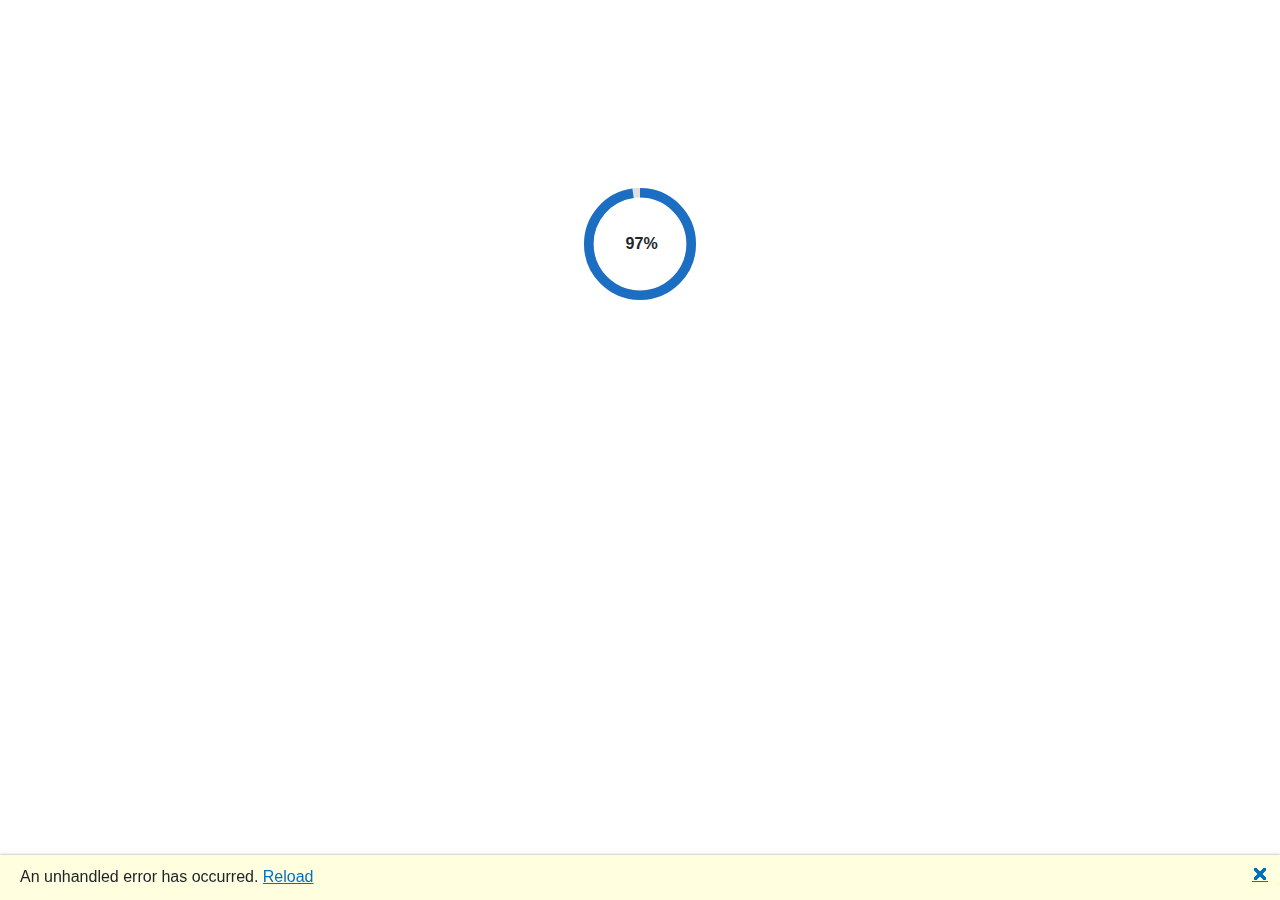
==== blazor-aot/index.html @ dbb01b97 "Deploying to main from @ iSeiryu/blazor-wasm-experiments@3190c4207bbe1d563b72c1f71043c18b6b20ec3f 🚀" ====
<!DOCTYPE html>
<html lang="en">

<head>
    <meta charset="utf-8" />
    <meta name="viewport" content="width=device-width, initial-scale=1.0" />
    <title>BlazorExperiments</title>
    <base href="/blazor-aot/" />
    <link rel="stylesheet" href="css/bootstrap/bootstrap.min.css" />
    <link rel="stylesheet" href="css/app.css" />
    <link rel="icon" type="image/png" href="favicon.png" />
    <link href="BlazorExperiments.UI.styles.css" rel="stylesheet" />
    <!-- Start Single Page Apps for GitHub Pages -->
    <script type="text/javascript">
        // https://github.com/rafgraph/spa-github-pages
        // This script checks to see if a redirect is present in the query string,
        // converts it back into the correct URL and uses window.history.replaceState(...)
        // to add it to the browser's history. This will not make the browser load the new URL.
        // On loading the single-page app later, the correct URL will be available in the browser's
        // history for the single page app to route accordingly.
        (function redirectFix(locationObject) {
            if (locationObject.search[1] === '/') {
                const decoded = locationObject
                    .search
                    .slice(1)
                    .split('&')
                    .map((s) => s.replace(/~and~/g, '&'))
                    .join('?');

                window.history.replaceState(
                    null,
                    null,
                    `${locationObject.pathname.slice(0, -1)}${decoded}${locationObject.hash}`
                );
            }
        })(window.location);
    </script>
    <!-- End Single Page Apps for GitHub Pages -->
</head>

<body>
    <div id="app">
        <svg class="loading-progress">
            <circle r="40%" cx="50%" cy="50%" />
            <circle r="40%" cx="50%" cy="50%" />
        </svg>
        <div class="loading-progress-text"></div>
    </div>

    <div id="blazor-error-ui">
        An unhandled error has occurred.
        <a href="" class="reload">Reload</a>
        <a class="dismiss">🗙</a>
    </div>
    <script src="_framework/blazor.webassembly.js"></script>
    <script>
        window.browserResize = {
            getWindowDimensions: function () {
                return {
                    Height: window.innerHeight,
                    Width: window.innerWidth,
                    DevicePixelRatio: window.devicePixelRatio
                };
            },
            registerResizeCallback: function () {
                window.addEventListener("resize", browserResize.resized);
            },
            resized: function () {
                DotNet.invokeMethodAsync("BlazorExperiments.UI", 'OnBrowserResize');
            }
        }
    </script>
</body>

</html>
---- blazor-aot/css/app.css ----
html, body {
    font-family: 'Helvetica Neue', Helvetica, Arial, sans-serif;
}

h1:focus {
    outline: none;
}

a, .btn-link {
    color: #0071c1;
}

.btn-primary {
    color: #fff;
    background-color: #1b6ec2;
    border-color: #1861ac;
}

.btn:focus, .btn:active:focus, .btn-link.nav-link:focus, .form-control:focus, .form-check-input:focus {
    box-shadow: 0 0 0 0.1rem white, 0 0 0 0.25rem #258cfb;
}

.content {
    padding-top: 1.1rem;
}

    .content label {
        font-weight: bold;
    }

.valid.modified:not([type=checkbox]) {
    outline: 1px solid #26b050;
}

.invalid {
    outline: 1px solid red;
}

.validation-message {
    color: red;
}

#blazor-error-ui {
    background: lightyellow;
    bottom: 0;
    box-shadow: 0 -1px 2px rgba(0, 0, 0, 0.2);
    display: none;
    left: 0;
    padding: 0.6rem 1.25rem 0.7rem 1.25rem;
    position: fixed;
    width: 100%;
    z-index: 1000;
}

    #blazor-error-ui .dismiss {
        cursor: pointer;
        position: absolute;
        right: 0.75rem;
        top: 0.5rem;
    }

.blazor-error-boundary {
    background: url([data-uri]) no-repeat 1rem/1.8rem, #b32121;
    padding: 1rem 1rem 1rem 3.7rem;
    color: white;
}

    .blazor-error-boundary::after {
        content: "An error has occurred."
    }

.loading-progress {
    position: relative;
    display: block;
    width: 8rem;
    height: 8rem;
    margin: 20vh auto 1rem auto;
}

    .loading-progress circle {
        fill: none;
        stroke: #e0e0e0;
        stroke-width: 0.6rem;
        transform-origin: 50% 50%;
        transform: rotate(-90deg);
    }

        .loading-progress circle:last-child {
            stroke: #1b6ec2;
            stroke-dasharray: calc(3.141 * var(--blazor-load-percentage, 0%) * 0.8), 500%;
            transition: stroke-dasharray 0.05s ease-in-out;
        }

.loading-progress-text {
    position: absolute;
    text-align: center;
    font-weight: bold;
    inset: calc(20vh + 3.25rem) 0 auto 0.2rem;
}

    .loading-progress-text:after {
        content: var(--blazor-load-percentage-text, "Loading");
    }

code {
    color: #c02d76;
}
---- blazor-aot/BlazorExperiments.UI.styles.css ----
/* /Layout/MainLayout.razor.rz.scp.css */
.page[b-sjjxhkddgh] {
    position: relative;
    display: flex;
    flex-direction: column;
}

main[b-sjjxhkddgh] {
    flex: 1;
}

.sidebar[b-sjjxhkddgh] {
    background-image: linear-gradient(180deg, rgb(5, 39, 103) 0%, #3a0647 70%);
}

@media (min-width: 641px) {
    .page[b-sjjxhkddgh] {
        flex-direction: row;
    }

    .sidebar[b-sjjxhkddgh] {
        width: 250px;
        height: 100vh;
        position: sticky;
        top: 0;
    }

    article[b-sjjxhkddgh] {
        padding-left: 2rem !important;
        padding-right: 1.5rem !important;
    }
}
/* /Layout/NavMenu.razor.rz.scp.css */
.navbar-toggler[b-se0s6aof8a] {
    background-color: rgba(255, 255, 255, 0.1);
}

.top-row[b-se0s6aof8a] {
    height: 3.5rem;
    background-color: rgba(0,0,0,0.4);
}

.navbar-brand[b-se0s6aof8a] {
    font-size: 1.1rem;
}

.bi[b-se0s6aof8a] {
    display: inline-block;
    position: relative;
    width: 1.25rem;
    height: 1.25rem;
    margin-right: 0.75rem;
    top: -1px;
    background-size: cover;
}

.bi-house-door-fill-nav-menu[b-se0s6aof8a] {
    background-image: url("data:image/svg+xml,%3Csvg xmlns='http://www.w3.org/2000/svg' width='16' height='16' fill='white' class='bi bi-house-door-fill' viewBox='0 0 16 16'%3E%3Cpath d='M6.5 14.5v-3.505c0-.245.25-.495.5-.495h2c.25 0 .5.25.5.5v3.5a.5.5 0 0 0 .5.5h4a.5.5 0 0 0 .5-.5v-7a.5.5 0 0 0-.146-.354L13 5.793V2.5a.5.5 0 0 0-.5-.5h-1a.5.5 0 0 0-.5.5v1.293L8.354 1.146a.5.5 0 0 0-.708 0l-6 6A.5.5 0 0 0 1.5 7.5v7a.5.5 0 0 0 .5.5h4a.5.5 0 0 0 .5-.5Z'/%3E%3C/svg%3E");
}

.bi-plus-square-fill-nav-menu[b-se0s6aof8a] {
    background-image: url("data:image/svg+xml,%3Csvg xmlns='http://www.w3.org/2000/svg' width='16' height='16' fill='white' class='bi bi-plus-square-fill' viewBox='0 0 16 16'%3E%3Cpath d='M2 0a2 2 0 0 0-2 2v12a2 2 0 0 0 2 2h12a2 2 0 0 0 2-2V2a2 2 0 0 0-2-2H2zm6.5 4.5v3h3a.5.5 0 0 1 0 1h-3v3a.5.5 0 0 1-1 0v-3h-3a.5.5 0 0 1 0-1h3v-3a.5.5 0 0 1 1 0z'/%3E%3C/svg%3E");
}

.bi-list-nested-nav-menu[b-se0s6aof8a] {
    background-image: url("data:image/svg+xml,%3Csvg xmlns='http://www.w3.org/2000/svg' width='16' height='16' fill='white' class='bi bi-list-nested' viewBox='0 0 16 16'%3E%3Cpath fill-rule='evenodd' d='M4.5 11.5A.5.5 0 0 1 5 11h10a.5.5 0 0 1 0 1H5a.5.5 0 0 1-.5-.5zm-2-4A.5.5 0 0 1 3 7h10a.5.5 0 0 1 0 1H3a.5.5 0 0 1-.5-.5zm-2-4A.5.5 0 0 1 1 3h10a.5.5 0 0 1 0 1H1a.5.5 0 0 1-.5-.5z'/%3E%3C/svg%3E");
}

.nav-item[b-se0s6aof8a] {
    font-size: 0.9rem;
    padding-bottom: 0.5rem;
}

    .nav-item:first-of-type[b-se0s6aof8a] {
        padding-top: 1rem;
    }

    .nav-item:last-of-type[b-se0s6aof8a] {
        padding-bottom: 1rem;
    }

    .nav-item[b-se0s6aof8a]  a {
        color: #d7d7d7;
        border-radius: 4px;
        height: 3rem;
        display: flex;
        align-items: center;
        line-height: 3rem;
    }

        .nav-item[b-se0s6aof8a]  a.active {
            background-color: rgba(255,255,255,0.37);
            color: white;
        }

        .nav-item[b-se0s6aof8a]  a:hover {
            background-color: rgba(255,255,255,0.1);
            color: white;
        }

@media (min-width: 641px) {
    .navbar-toggler[b-se0s6aof8a] {
        display: none;
    }

    .collapse[b-se0s6aof8a] {
        /* Never collapse the sidebar for wide screens */
        display: block;
    }

    .nav-scrollable[b-se0s6aof8a] {
        /* Allow sidebar to scroll for tall menus */
        height: calc(100vh - 3.5rem);
        overflow-y: auto;
    }
}
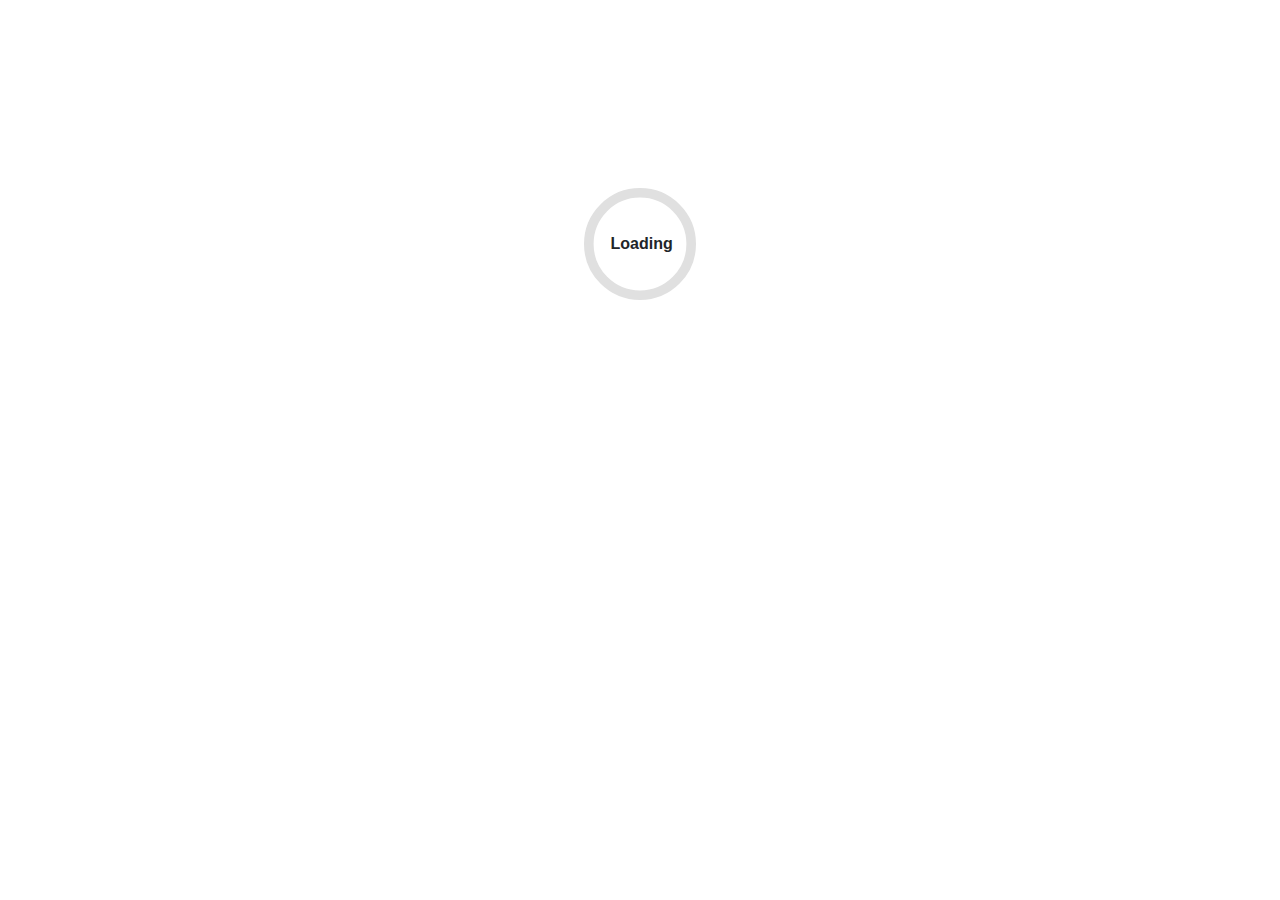
==== commit 0bfca507: "Deploying to main from @ iSeiryu/blazor-wasm-experiments@a1b2c1b9ef35cf73ffdb95dcdda0b5dae2ced5db 🚀" ====
--- a/blazor-aot/index.html
+++ b/blazor-aot/index.html
@@ -69,7 +69,13 @@
                 DotNet.invokeMethodAsync("BlazorExperiments.UI", 'OnBrowserResize');
             }
         }
+
+        window.isMobile = () => {
+            let check = false;
+            (function (a) { if (/(android|bb\d+|meego).+mobile|avantgo|bada\/|blackberry|blazer|compal|elaine|fennec|hiptop|iemobile|ip(hone|od)|iris|kindle|lge |maemo|midp|mmp|mobile.+firefox|netfront|opera m(ob|in)i|palm( os)?|phone|p(ixi|re)\/|plucker|pocket|psp|series(4|6)0|symbian|treo|up\.(browser|link)|vodafone|wap|windows ce|xda|xiino/i.test(a) || /1207|6310|6590|3gso|4thp|50[1-6]i|770s|802s|a wa|abac|ac(er|oo|s\-)|ai(ko|rn)|al(av|ca|co)|amoi|an(ex|ny|yw)|aptu|ar(ch|go)|as(te|us)|attw|au(di|\-m|r |s )|avan|be(ck|ll|nq)|bi(lb|rd)|bl(ac|az)|br(e|v)w|bumb|bw\-(n|u)|c55\/|capi|ccwa|cdm\-|cell|chtm|cldc|cmd\-|co(mp|nd)|craw|da(it|ll|ng)|dbte|dc\-s|devi|dica|dmob|do(c|p)o|ds(12|\-d)|el(49|ai)|em(l2|ul)|er(ic|k0)|esl8|ez([4-7]0|os|wa|ze)|fetc|fly(\-|_)|g1 u|g560|gene|gf\-5|g\-mo|go(\.w|od)|gr(ad|un)|haie|hcit|hd\-(m|p|t)|hei\-|hi(pt|ta)|hp( i|ip)|hs\-c|ht(c(\-| |_|a|g|p|s|t)|tp)|hu(aw|tc)|i\-(20|go|ma)|i230|iac( |\-|\/)|ibro|idea|ig01|ikom|im1k|inno|ipaq|iris|ja(t|v)a|jbro|jemu|jigs|kddi|keji|kgt( |\/)|klon|kpt |kwc\-|kyo(c|k)|le(no|xi)|lg( g|\/(k|l|u)|50|54|\-[a-w])|libw|lynx|m1\-w|m3ga|m50\/|ma(te|ui|xo)|mc(01|21|ca)|m\-cr|me(rc|ri)|mi(o8|oa|ts)|mmef|mo(01|02|bi|de|do|t(\-| |o|v)|zz)|mt(50|p1|v )|mwbp|mywa|n10[0-2]|n20[2-3]|n30(0|2)|n50(0|2|5)|n7(0(0|1)|10)|ne((c|m)\-|on|tf|wf|wg|wt)|nok(6|i)|nzph|o2im|op(ti|wv)|oran|owg1|p800|pan(a|d|t)|pdxg|pg(13|\-([1-8]|c))|phil|pire|pl(ay|uc)|pn\-2|po(ck|rt|se)|prox|psio|pt\-g|qa\-a|qc(07|12|21|32|60|\-[2-7]|i\-)|qtek|r380|r600|raks|rim9|ro(ve|zo)|s55\/|sa(ge|ma|mm|ms|ny|va)|sc(01|h\-|oo|p\-)|sdk\/|se(c(\-|0|1)|47|mc|nd|ri)|sgh\-|shar|sie(\-|m)|sk\-0|sl(45|id)|sm(al|ar|b3|it|t5)|so(ft|ny)|sp(01|h\-|v\-|v )|sy(01|mb)|t2(18|50)|t6(00|10|18)|ta(gt|lk)|tcl\-|tdg\-|tel(i|m)|tim\-|t\-mo|to(pl|sh)|ts(70|m\-|m3|m5)|tx\-9|up(\.b|g1|si)|utst|v400|v750|veri|vi(rg|te)|vk(40|5[0-3]|\-v)|vm40|voda|vulc|vx(52|53|60|61|70|80|81|83|85|98)|w3c(\-| )|webc|whit|wi(g |nc|nw)|wmlb|wonu|x700|yas\-|your|zeto|zte\-/i.test(a.substring(0, 4))) check = true; })(navigator.userAgent || window.opera);
+            return check;
+        };
     </script>
 </body>
 
-</html>
+</html>